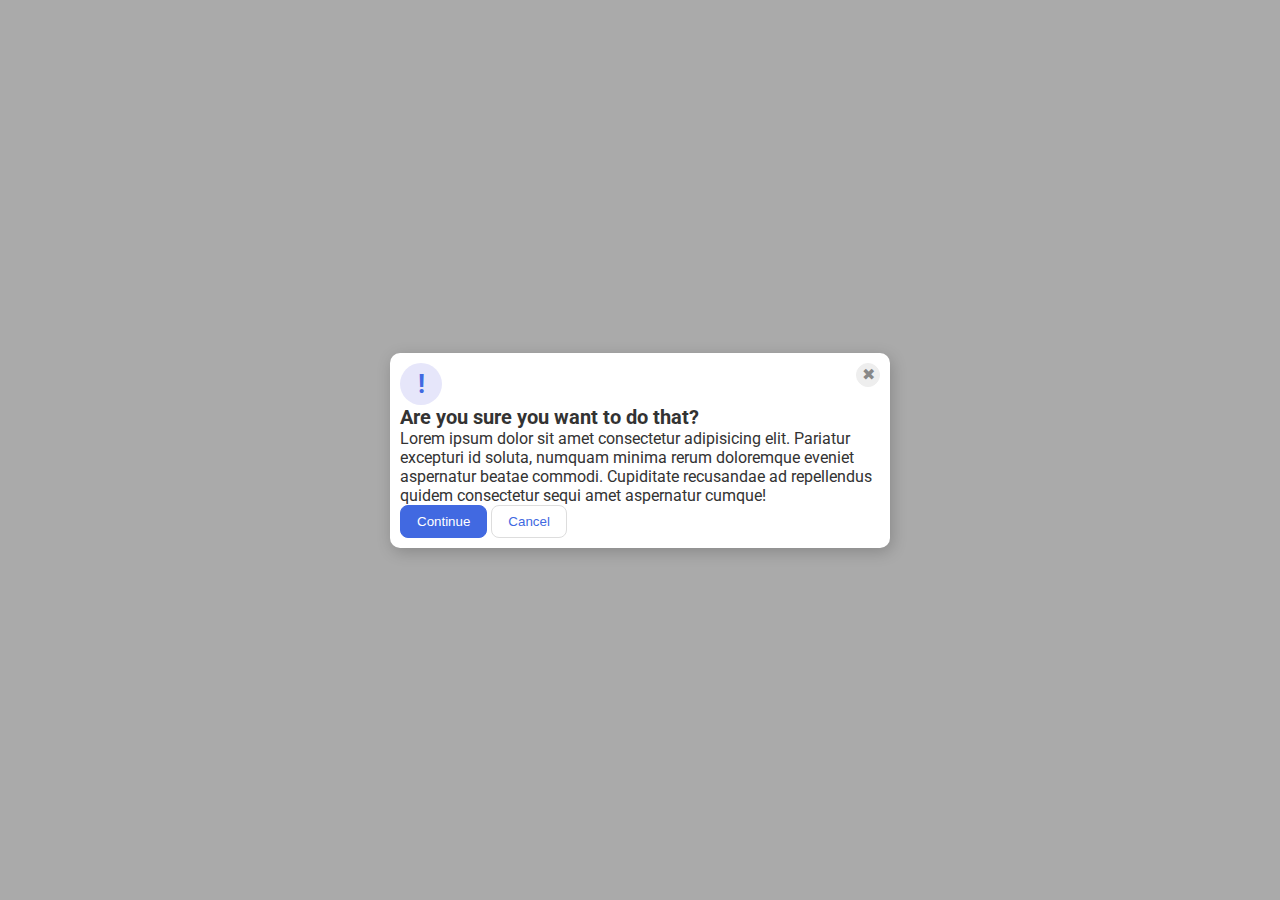
==== flex/05-flex-modal/index.html @ 5d7f6f23 "Add .top and .content class to manage flex properties" ====
<!DOCTYPE html>
<html lang="en">
  <head>
    <meta charset="UTF-8">
    <meta http-equiv="X-UA-Compatible" content="IE=edge">
    <meta name="viewport" content="width=device-width, initial-scale=1.0">
    <link rel="stylesheet" href="style.css">
    <title>Modal</title>
  </head>
  <body>
    <div class="modal">
      <div class="top">
        <div class="icon">!</div>
        <button class="close-button">✖</button></div>
      
      <div class="content">
        <div class="header">Are you sure you want to do that?</div>
        <div class="text">Lorem ipsum dolor sit amet consectetur adipisicing elit. Pariatur excepturi id soluta, numquam minima rerum doloremque eveniet aspernatur beatae commodi. Cupiditate recusandae ad repellendus quidem consectetur sequi amet aspernatur cumque!</div>
        <button class="continue">Continue</button>
        <button class="cancel">Cancel</button>
      </div>   
    </div>
  </body>
</html>
---- flex/05-flex-modal/style.css ----
@import url('https://fonts.googleapis.com/css2?family=Roboto:wght@400;700&display=swap');

html, body {
  height: 100%;
}

body {
  font-family: Roboto, sans-serif;
  margin: 0;
  background: #aaa;
  color: #333;
  /* I'll give you this one for free lol */
  display: flex;
  align-items: center;
  justify-content: center;
}

.modal {
  background: white;
  width: 480px;
  border-radius: 10px;
  box-shadow: 2px 4px 16px rgba(0,0,0,.2);
  padding: 10px;

  
}

.icon {
  color: royalblue;
  font-size: 26px;
  font-weight: 700;
  background: lavender;
  width: 42px;
  height: 42px;
  border-radius: 50%;
  display: flex;
  align-items: center;
  justify-content: center;
}

.close-button {
  background: #eee;
  border-radius: 50%;
  color: #888;
  font-weight: 400;
  font-size: 16px;
  height: 24px;
  width: 24px;
  display: flex;
  align-items: center;
  justify-content: center;
  border: 1px solid #eee;
  padding: 0;
}

button {
  cursor: pointer;
  padding: 8px 16px;
  border-radius: 8px;
}

button.continue {
  background: royalblue;
  border: 1px solid royalblue;
  color: white;
}

button.cancel {
  background: white;
  border: 1px solid #ddd;
  color: royalblue;
}

.top {
  display: flex;
  justify-content: space-between;
}

.header {
  font-weight: bold; 
  font-size: 20px;
  
}

.content {
  align-content: ;

}
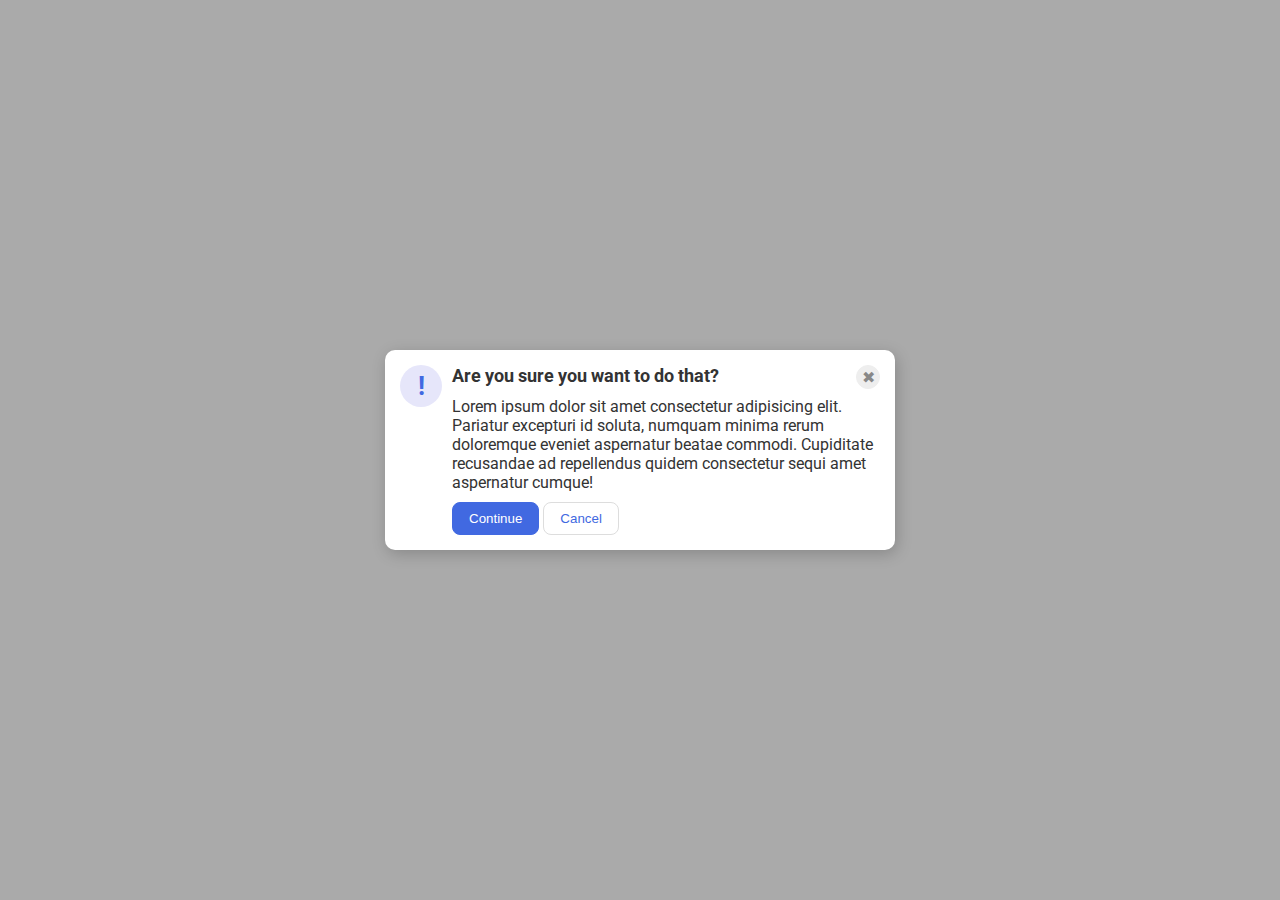
==== commit 51e685f6: "Isolate .header and exit button in div. Set shrink 0 on .icon" ====
--- a/flex/05-flex-modal/index.html
+++ b/flex/05-flex-modal/index.html
@@ -9,12 +9,10 @@
   </head>
   <body>
     <div class="modal">
+        <div class="icon">!</div>
       <div class="top">
-        <div class="icon">!</div>
+        <div class="header">Are you sure you want to do that?
         <button class="close-button">✖</button></div>
-      
-      <div class="content">
-        <div class="header">Are you sure you want to do that?</div>
         <div class="text">Lorem ipsum dolor sit amet consectetur adipisicing elit. Pariatur excepturi id soluta, numquam minima rerum doloremque eveniet aspernatur beatae commodi. Cupiditate recusandae ad repellendus quidem consectetur sequi amet aspernatur cumque!</div>
         <button class="continue">Continue</button>
         <button class="cancel">Cancel</button>
--- a/flex/05-flex-modal/style.css
+++ b/flex/05-flex-modal/style.css
@@ -20,8 +20,9 @@
   width: 480px;
   border-radius: 10px;
   box-shadow: 2px 4px 16px rgba(0,0,0,.2);
-  padding: 10px;
-
+  padding: 15px;
+  display: flex;
+  gap: 10px;
   
 }
 
@@ -36,6 +37,8 @@
   display: flex;
   align-items: center;
   justify-content: center;
+  flex-shrink: 0;
+  
 }
 
 .close-button {
@@ -57,6 +60,8 @@
   cursor: pointer;
   padding: 8px 16px;
   border-radius: 8px;
+  
+  
 }
 
 button.continue {
@@ -72,17 +77,19 @@
 }
 
 .top {
-  display: flex;
-  justify-content: space-between;
+
+
+ 
 }
 
 .header {
   font-weight: bold; 
-  font-size: 20px;
-  
+  font-size: 18px;
+  display: flex;
+  justify-content: space-between;
+  margin-bottom: 8px;
 }
 
-.content {
-  align-content: ;
-
+.text {
+  margin-bottom: 10px;
 }